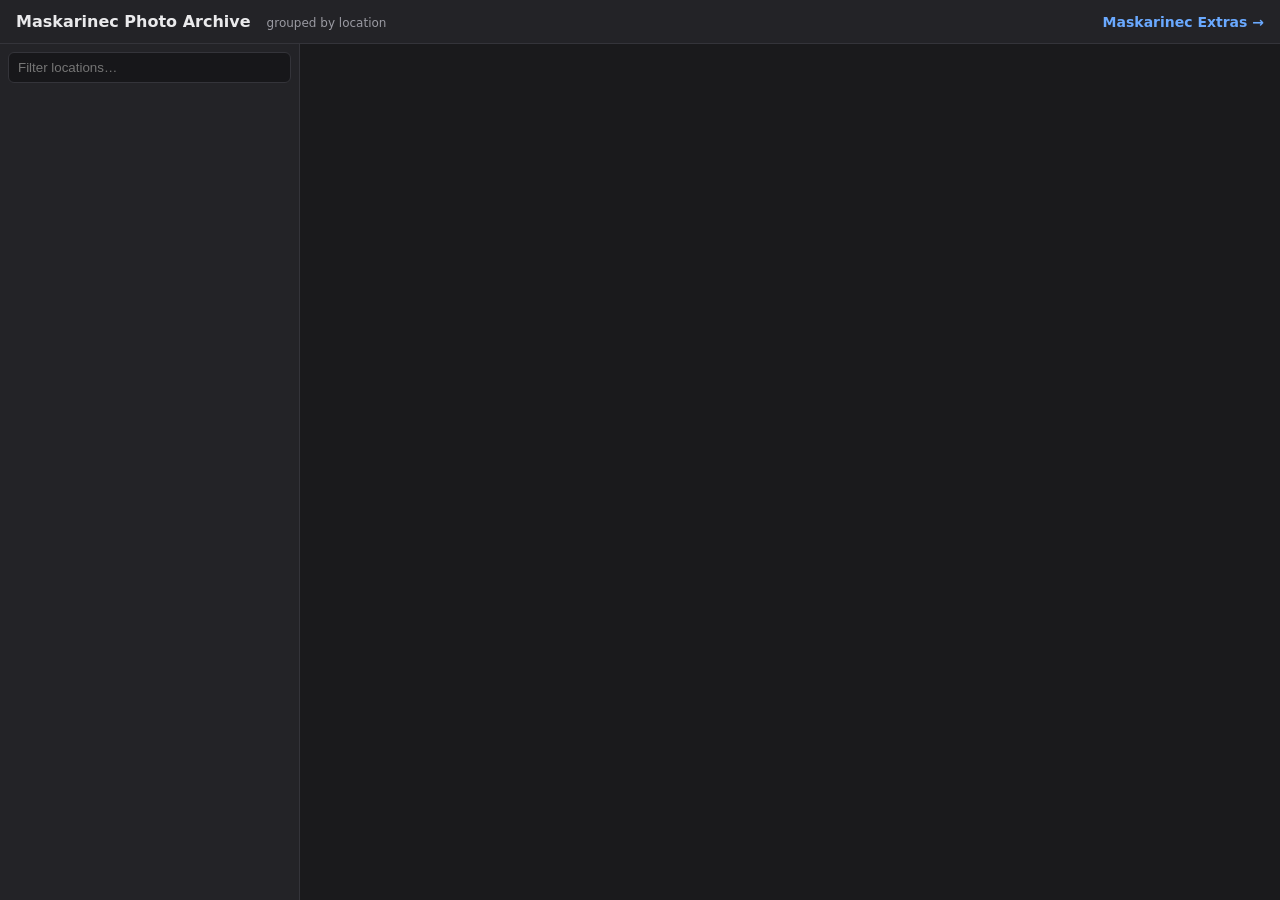
==== site/index.html @ b681840e "Add static browse-site (1.3.0): by-location + Maskarinec Extras - build_site.py: emit site/locations" ====
<!doctype html>
<html lang="en">
<head>
<meta charset="utf-8">
<meta name="viewport" content="width=device-width, initial-scale=1">
<title>Maskarinec Photo Archive — by location</title>
<link rel="stylesheet" href="style.css">
</head>
<body>
<div class="app">
  <header>
    <h1 id="title">Maskarinec Photo Archive</h1>
    <span class="sub">grouped by location</span>
    <span class="spacer"></span>
    <a href="extras.html">Maskarinec Extras →</a>
  </header>
  <nav>
    <input id="filter" type="search" placeholder="Filter locations…" autocomplete="off">
    <div id="nav-list"></div>
  </nav>
  <main id="stage"></main>
</div>
<div id="lb"><img alt=""><div class="cap"></div></div>
<script src="app.js"></script>
<script>initApp("locations.json");</script>
</body>
</html>
---- site/style.css ----
:root {
  --bg: #1a1a1c; --panel: #232327; --ink: #eaeaec; --muted: #9a9aa2;
  --accent: #6aa9ff; --line: #34343a;
}
* { box-sizing: border-box; }
html, body { margin: 0; height: 100%; background: var(--bg); color: var(--ink);
  font: 14px/1.45 system-ui, -apple-system, sans-serif; }

/* 3-pane layout */
.app { display: grid; grid-template-columns: 300px 1fr;
  grid-template-rows: auto 1fr; height: 100vh; }
header { grid-column: 1 / 3; display: flex; align-items: baseline; gap: 16px;
  padding: 10px 16px; background: var(--panel); border-bottom: 1px solid var(--line); }
header h1 { font-size: 16px; margin: 0; font-weight: 650; }
header .sub { color: var(--muted); font-size: 12px; }
header .spacer { flex: 1; }
header a { color: var(--accent); text-decoration: none; font-weight: 600; }
header a:hover { text-decoration: underline; }

/* left nav */
nav { background: var(--panel); border-right: 1px solid var(--line);
  overflow-y: auto; padding: 8px; }
nav input { width: 100%; padding: 7px 9px; margin-bottom: 8px; background: #17171a;
  color: var(--ink); border: 1px solid var(--line); border-radius: 6px; }
.nav-group { color: var(--muted); font-size: 11px; text-transform: uppercase;
  letter-spacing: .04em; margin: 10px 4px 4px; }
.nav-item { display: flex; justify-content: space-between; gap: 8px; padding: 5px 9px;
  border-radius: 6px; cursor: pointer; }
.nav-item:hover { background: #2c2c32; }
.nav-item.active { background: var(--accent); color: #001026; }
.nav-item .n { color: var(--muted); font-variant-numeric: tabular-nums; }
.nav-item.active .n { color: #001026; }
.nav-item .lk { color: var(--muted); font-size: 12px; font-variant-numeric: tabular-nums; }
.nav-item.active .lk { color: #002a52; }

/* main stage */
main { overflow-y: auto; padding: 16px 18px 60px; }
main h2 { margin: 4px 0 2px; font-size: 20px; }
main .stage-sub { color: var(--muted); margin-bottom: 14px; }
.masonry { column-width: 230px; column-gap: 10px; }
.masonry figure { break-inside: avoid; margin: 0 0 10px; background: #000;
  border-radius: 6px; overflow: hidden; cursor: zoom-in; }
.masonry img { width: 100%; display: block; }
.masonry figcaption { font-size: 11px; color: var(--muted); padding: 4px 6px 6px;
  word-break: break-word; }
.placeholder { color: var(--muted); margin-top: 40px; text-align: center; }

/* lightbox */
#lb { position: fixed; inset: 0; background: rgba(0,0,0,.92); display: none;
  align-items: center; justify-content: center; flex-direction: column; gap: 12px;
  padding: 24px; cursor: zoom-out; z-index: 50; }
#lb.open { display: flex; }
#lb img { max-width: 94vw; max-height: 84vh; object-fit: contain; }
#lb .cap { color: var(--ink); font-size: 13px; }
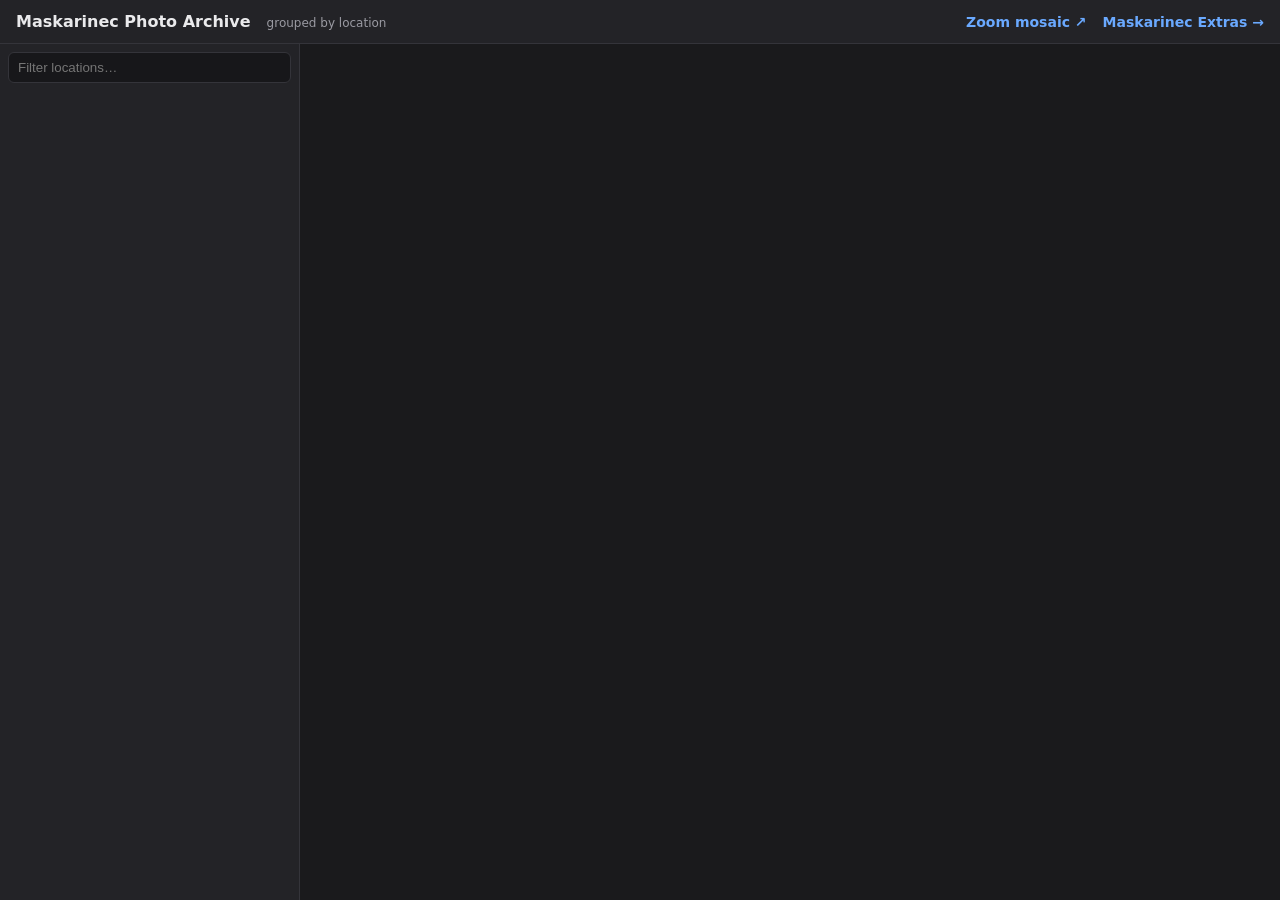
==== commit 07b16d7c: "Split into two cross-linked Pages sites (browse + mosaic) The DeepZoom mosaic now publishes to its o" ====
--- a/site/index.html
+++ b/site/index.html
@@ -12,6 +12,7 @@
     <h1 id="title">Maskarinec Photo Archive</h1>
     <span class="sub">grouped by location</span>
     <span class="spacer"></span>
+    <a href="https://jblowe.github.io/ggm-mosaic/">Zoom mosaic ↗</a>
     <a href="extras.html">Maskarinec Extras →</a>
   </header>
   <nav>
